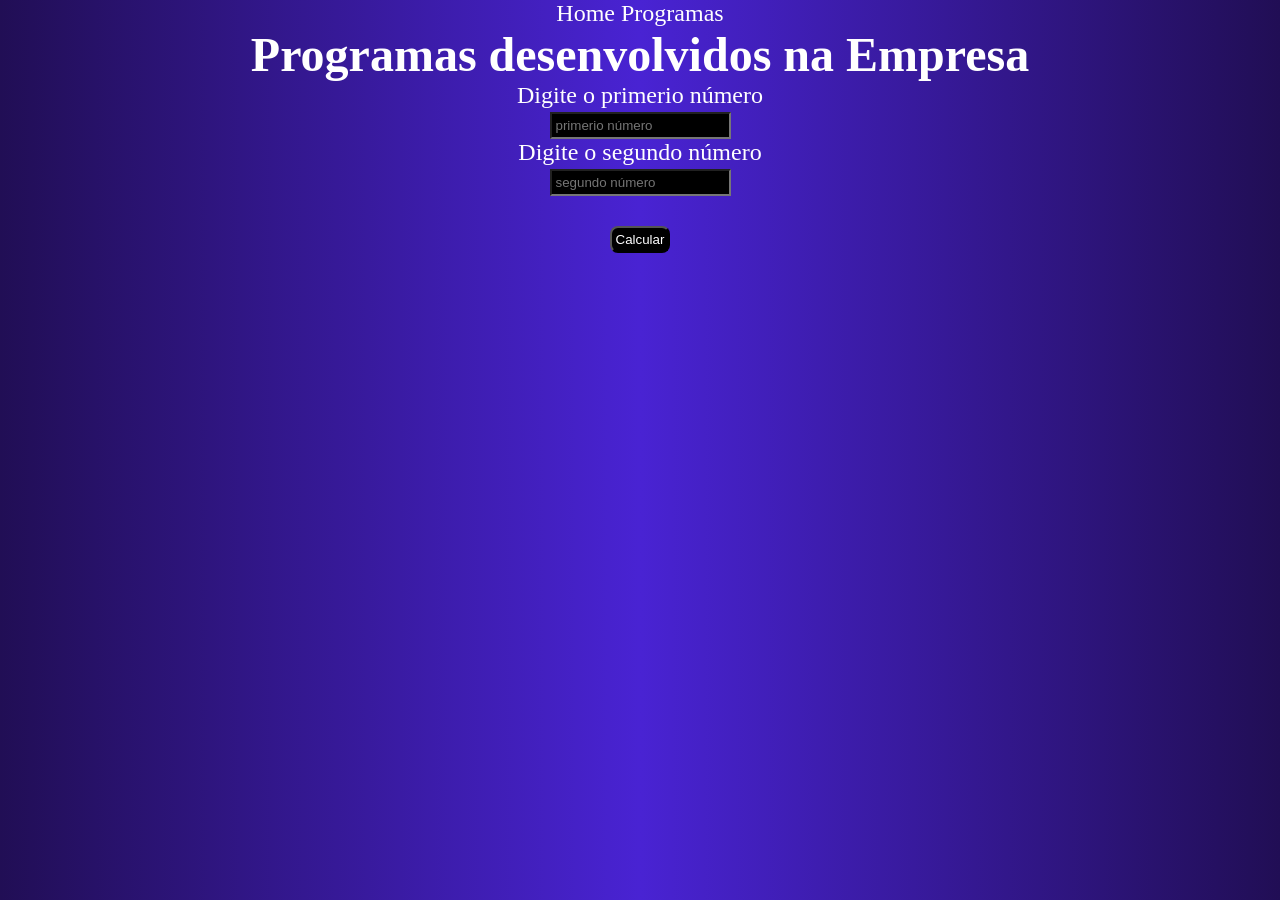
==== html/informacoes.html @ 63659a25 "décima versão - vídeo  mapa" ====
<!DOCTYPE html>
<html lang="pt-BR">
<head>
    <meta charset="UTF-8">
    <meta name="viewport" content="width=device-width, initial-scale=1.0">
    <link rel="shortcut icon" href="../img/favicon.png" type="image/png">
    <link rel="stylesheet" href="../css/style.css">
    <title>Soma dos números</title>
</head>
<body>
    <header>
        <nav>
            <a href="../index.html">Home</a>
            <a href="./programas.html">Programas</a>
            <a href="./informacoes.html"></a>
        </nav>
    </header>
    <main>
        <h1>Programas desenvolvidos na Empresa</h1>
        <article>
            <label for="num1">Digite o primerio número</label><br>
            <input type="text" id="num1" placeholder="primerio número"><br>

            <label for="num2">Digite o segundo número</label><br>
            <input type="text" id="num2" placeholder="segundo número"><br><br>

            <button onclick="principal()">Calcular</button><br><br>
            <div id="resposta"></div>
        </article>
    </main>
</body>
</html>
---- css/style.css ----
*{
    margin: 0;
    padding: 0;
}

body{
    background: linear-gradient(to right, rgb(33, 14, 85), rgb(73, 35, 211), rgb(33, 14, 85));
    color: white;
    font-size: 1.5rem;
    text-align: center;
}

a{
    text-decoration: none;
    color: white;
}

input, button{
    background-color: black;
    color: white;
    padding: 4px; 
}

button{
    border-radius: 8px;
}
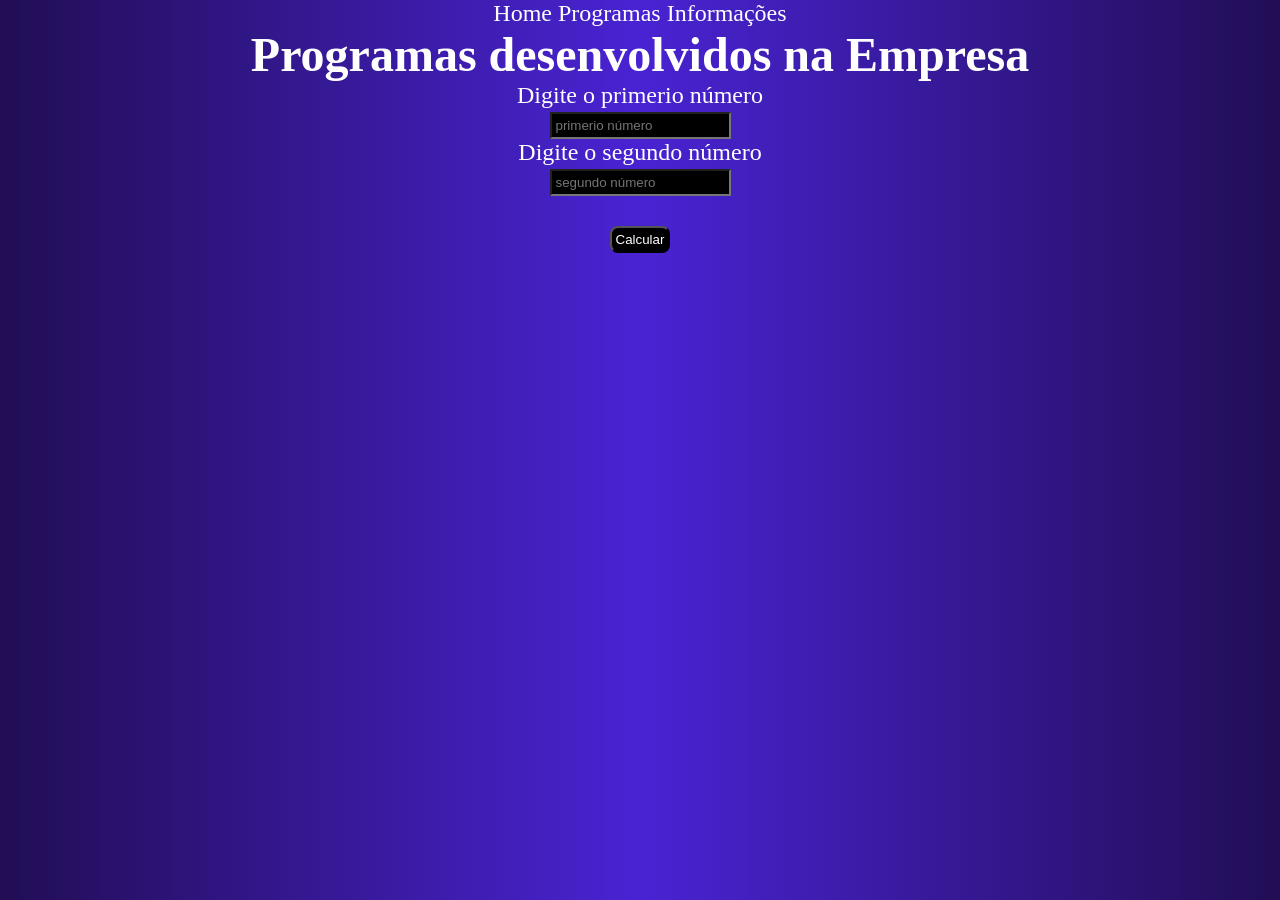
==== commit eda2aa7e: "décima primeira versão" ====
--- a/html/informacoes.html
+++ b/html/informacoes.html
@@ -12,7 +12,7 @@
         <nav>
             <a href="../index.html">Home</a>
             <a href="./programas.html">Programas</a>
-            <a href="./informacoes.html"></a>
+            <a href="./informacoes.html">Informações</a>
         </nav>
     </header>
     <main>
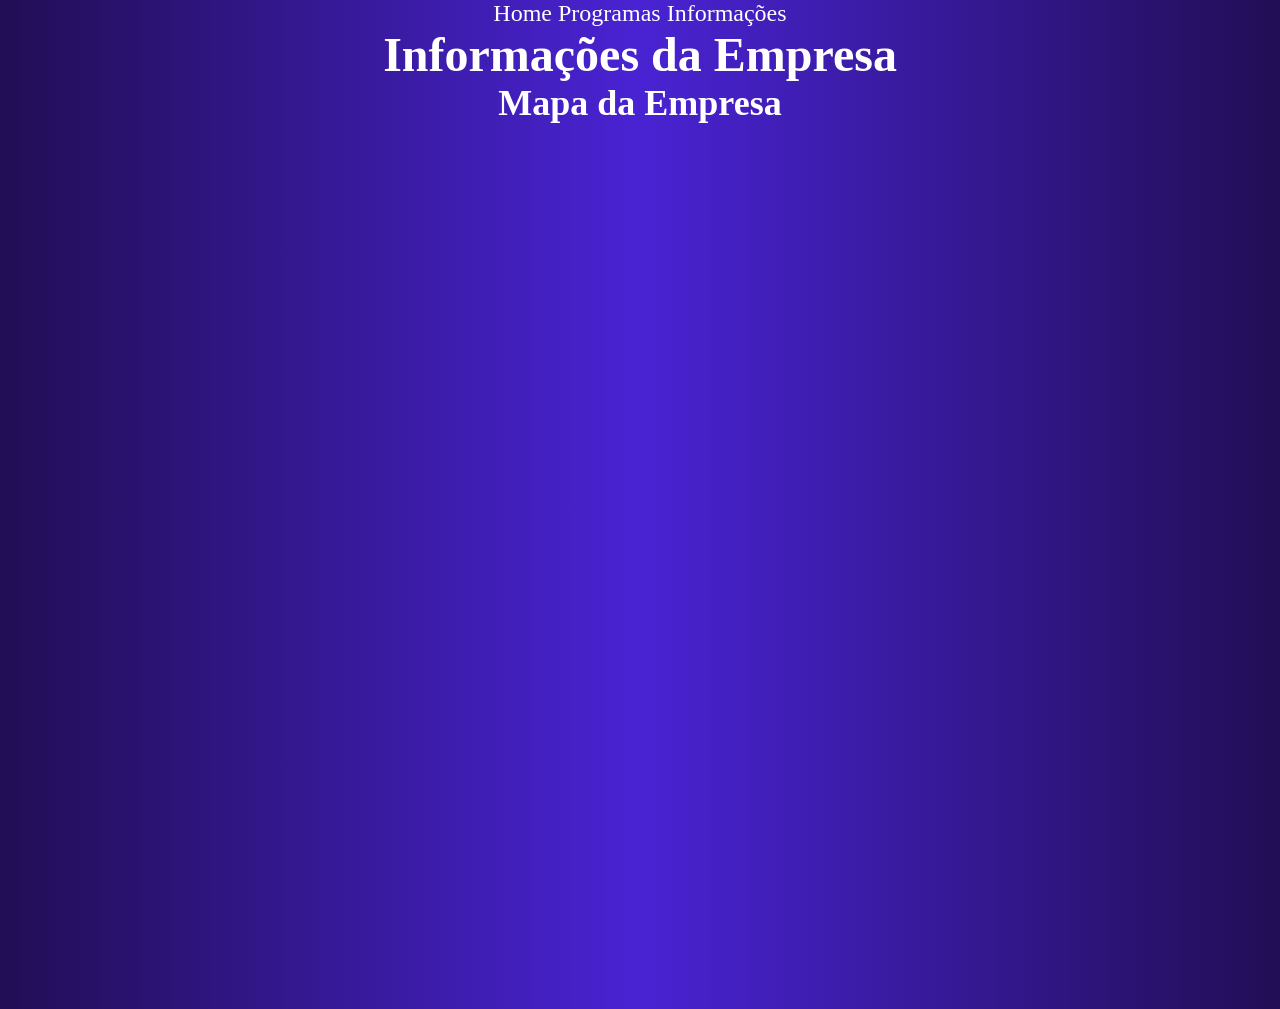
==== commit 75046b08: "décima terceira versão" ====
--- a/html/informacoes.html
+++ b/html/informacoes.html
@@ -16,16 +16,16 @@
         </nav>
     </header>
     <main>
-        <h1>Programas desenvolvidos na Empresa</h1>
-        <article>
-            <label for="num1">Digite o primerio número</label><br>
-            <input type="text" id="num1" placeholder="primerio número"><br>
-
-            <label for="num2">Digite o segundo número</label><br>
-            <input type="text" id="num2" placeholder="segundo número"><br><br>
-
-            <button onclick="principal()">Calcular</button><br><br>
-            <div id="resposta"></div>
+       <h1>Informações da Empresa</h1>
+       <article class="mapa">
+            <h2>Mapa da Empresa</h2><br><br>
+            <div class="mapa2">
+                <iframe src="https://www.google.com/maps/embed?pb=!1m18!1m12!1m3!1d3547.6498865786753!2d-48.6321522!3d-27.230139999999995!2m3!1f0!2f0!3f0!3m2!1i1024!2i768!4f13.1!3m3!1m2!1s0x94d8a94ad26fb273%3A0xc3b8f5efdfdfc698!2sSENAI%20Tijucas!5e0!3m2!1spt-BR!2sbr!4v1782918960076!5m2!1spt-BR!2sbr" width="600" height="450" style="border:0;" allowfullscreen="" loading="lazy" referrerpolicy="strict-origin-when-cross-origin"></iframe>
+            </div>
+            <br><br>
+            <div class="jogo">
+                <iframe width="560" height="315" src="https://www.youtube.com/embed/G7Sb_3BtW5A?si=0k_hJEB9QkSGU5Q2" title="YouTube video player" frameborder="0" allow="accelerometer; autoplay; clipboard-write; encrypted-media; gyroscope; picture-in-picture; web-share" referrerpolicy="strict-origin-when-cross-origin" allowfullscreen></iframe>
+            </div>
         </article>
     </main>
 </body>
